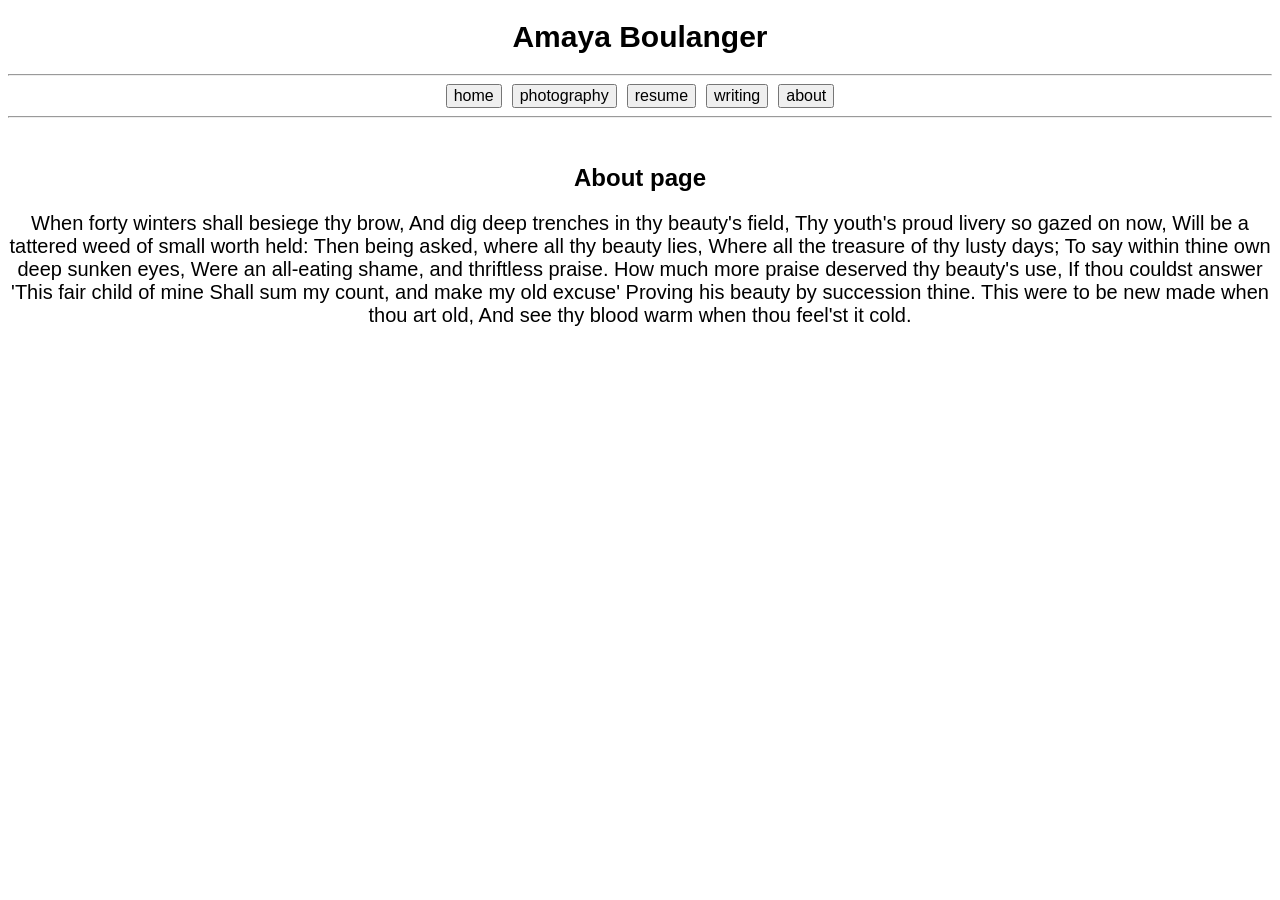
==== about.html @ 2eac5ce3 "edits" ====
<!DOCTYPE html>

<html lang="en">
    <head>
        <link rel="stylesheet" href="style.css">
        <title>Amaya Boulanger</title>
    </head>
    <body>
      <!-- Load an icon library to show a hamburger menu (bars) on small screens -->
      <!-- link rel="stylesheet" href="https://cdnjs.cloudflare.com/ajax/libs/font-awesome/4.7.0/css/font-awesome.min.css"-->
      <h1>Amaya Boulanger</h1>
      <hr>
      <section id="navigation">
        <!-- Buttons -->
        <div class = "flex">
          <form action="index.html" class = "flex-item">
            <button class = "button">home</button>
          </form>
          <form action="photography.html" class = "flex-item">
            <button class = "button">photography</button>
          </form>
          <form action="resume.html" class = "flex-item">
            <button class = "button">resume</button>
          </form>
          <form action="writing.html" class = "flex-item">
            <button class = "button">writing</button>
          </form>
          <form action="about.html" class = "flex-item">
            <button class = "button">about</button>
          </form>
        </div>
      </section>
      <div>
        <hr>
        <br>
      </div>
      <section id="intro">
        <h2>About page</h2>
        <p>When forty winters shall besiege thy brow,
            And dig deep trenches in thy beauty's field,
            Thy youth's proud livery so gazed on now,
            Will be a tattered weed of small worth held:
            Then being asked, where all thy beauty lies,
            Where all the treasure of thy lusty days;
            To say within thine own deep sunken eyes,
            Were an all-eating shame, and thriftless praise.
            How much more praise deserved thy beauty's use,
            If thou couldst answer 'This fair child of mine
            Shall sum my count, and make my old excuse'
            Proving his beauty by succession thine.
            This were to be new made when thou art old,
            And see thy blood warm when thou feel'st it cold.
        </p>
      </section>
    </body>
</html>
---- style.css ----
h1 {
  font-family: 'arial';
  font-size: 30px;
  /* color: #764646; */
  text-align: center;
}

h2 {
  font-family: 'arial';
  font-size: 24px;
  /* color: #764646; */
  text-align: center;
}

menu-container {
  text-align: center;
  margin-top: 20px;
}

button {
  font-family: 'arial';
  font-size: 16px;
  /* background-color: #764646; */
  /* color: beige; */
  /* border: none; */
  /* padding: 10px 20px; */
  /* text-align: center; */
  /* text-decoration: none;
  display: inline-block; */
  /* margin: 4px 2px; */
  cursor: pointer;
}
p {
    font-family: 'arial';
    font-size: 20px;
    /* color: #764646; */
    text-align: center;
}

img {
  transform: rotate(90deg); 
  padding: 1px;
  display: block;
  margin: auto;
  width: 50%;
}

/*
Source - https://stackoverflow.com/a/43966051
Posted by Vadim Ovchinnikov
Retrieved 2026-09-14, License - CC BY-SA 3.0
*/

.flex {
  display: flex;
  justify-content: center;
}

.flex-item + .flex-item {
  margin-left: 10px;
}
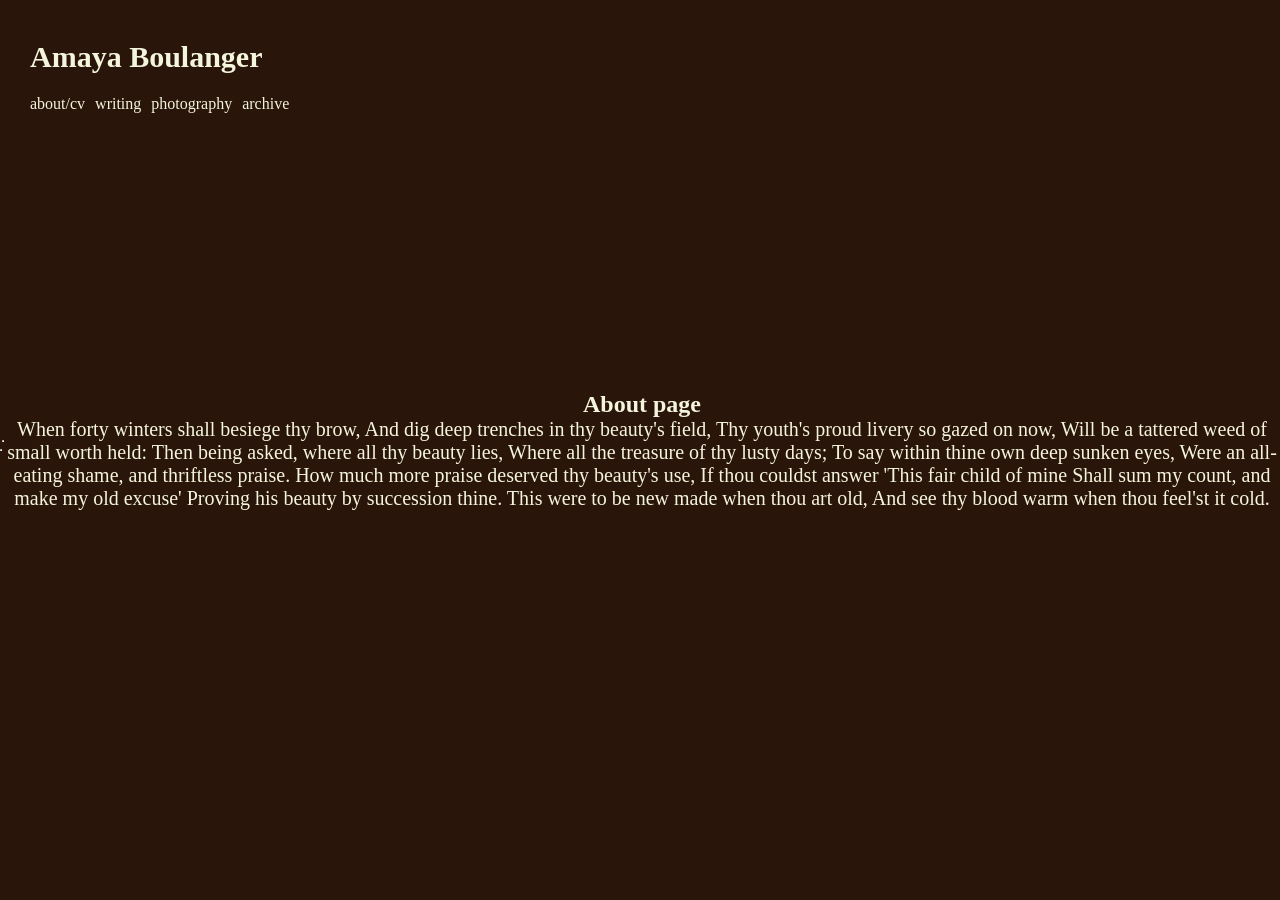
==== commit 0d0f45da: "changes for pdf and stuff" ====
--- a/about.html
+++ b/about.html
@@ -8,28 +8,27 @@
     <body>
       <!-- Load an icon library to show a hamburger menu (bars) on small screens -->
       <!-- link rel="stylesheet" href="https://cdnjs.cloudflare.com/ajax/libs/font-awesome/4.7.0/css/font-awesome.min.css"-->
-      <h1>Amaya Boulanger</h1>
-      <hr>
-      <section id="navigation">
-        <!-- Buttons -->
-        <div class = "flex">
-          <form action="index.html" class = "flex-item">
-            <button class = "button">home</button>
+        <form action ="index.html"class = "flex-item">
+            <button class = "button" style="font-family: 'garamond'; font-size: 30px; font-weight: bold; color: beige; text-align: left; position: absolute; left: 30px; top: 40px;">Amaya Boulanger</button>
           </form>
-          <form action="photography.html" class = "flex-item">
-            <button class = "button">photography</button>
-          </form>
-          <form action="resume.html" class = "flex-item">
-            <button class = "button">resume</button>
-          </form>
-          <form action="writing.html" class = "flex-item">
-            <button class = "button">writing</button>
-          </form>
-          <form action="about.html" class = "flex-item">
-            <button class = "button">about</button>
-          </form>
-        </div>
-      </section>
+        <hr>
+        <section id="navigation">
+          <!-- Buttons -->
+          <div style="position: absolute; left: 30px; top: 95px;" class = "flex">
+            <form action="about.html" class = "flex-item">
+              <button class = "button">about/cv</button>
+            </form>
+            <form action="writing.html" class = "flex-item">
+              <button class = "button">writing</button>
+            </form>
+            <form action="photography.html" class = "flex-item">
+              <button class = "button">photography</button>
+            </form>
+            <form action="archive.html" class = "flex-item">
+              <button class = "button">archive</button>
+            </form>
+          </div>
+        </section>
       <div>
         <hr>
         <br>
--- a/style.css
+++ b/style.css
@@ -1,14 +1,30 @@
+* {
+  box-sizing: border-box;
+  margin: 0;
+  padding: 0;
+}
+
+body {
+  background-color: #29150a;
+  display: flex;
+  justify-content: center;
+  align-items: center;
+  min-height: 100vh;
+}
 h1 {
-  font-family: 'arial';
+  font-family: 'garamond';
   font-size: 30px;
-  /* color: #764646; */
-  text-align: center;
+  color: beige;
+  text-align: left;
+  position: absolute;
+  left: 30px;
+  top: 40px;
 }
 
 h2 {
-  font-family: 'arial';
+  font-family: 'garamond';
   font-size: 24px;
-  /* color: #764646; */
+  color: beige;
   text-align: center;
 }
 
@@ -18,22 +34,21 @@
 }
 
 button {
-  font-family: 'arial';
+  font-family: 'garamond';
   font-size: 16px;
-  /* background-color: #764646; */
-  /* color: beige; */
-  /* border: none; */
+  color: beige;
+  border: none;
+  background: none;
   /* padding: 10px 20px; */
   /* text-align: center; */
-  /* text-decoration: none;
-  display: inline-block; */
+  /* text-decoration: none; */
   /* margin: 4px 2px; */
   cursor: pointer;
 }
 p {
-    font-family: 'arial';
+    font-family: 'garamond';
     font-size: 20px;
-    /* color: #764646; */
+    color: beige;
     text-align: center;
 }
 
@@ -53,9 +68,208 @@
 
 .flex {
   display: flex;
-  justify-content: center;
+  justify-content: right;
 }
 
 .flex-item + .flex-item {
   margin-left: 10px;
-}+}
+
+.back-video {
+  position: absolute;
+  right: 0px;
+  top: 0px;
+  width: 100%;
+  height: 100%;
+  z-index: -1;
+  rotate: 180deg;
+  transform: scale(-1, 1);
+}
+
+/* @media (min-aspect-ratio: 16/9){
+  .back-video{
+    width: auto;
+    height: auto;
+  }
+}
+
+@media (max-aspect-ratio: 16/9){
+  .back-video{
+    width: auto;
+    height: auto;
+  }
+} */
+
+
+ /* =========================================================
+    PROJECT BARS
+    ========================================================= */
+
+#projects .project-container {
+  width: 95%;
+  max-width: 1000px;
+  margin: 0 auto;
+}
+
+#projects .project-bar {
+  background: #fff;
+  margin-bottom: 18px;
+  border: 1px solid #ddd;
+  border-left: 5px solid #008073;
+  box-shadow: 0 2px 5px rgba(0, 0, 0, 0.08);
+}
+
+/* The clickable project title */
+#projects .project-bar summary {
+  display: flex;
+  align-items: center;
+  justify-content: space-between;
+  cursor: pointer;
+  list-style: none;
+  padding: 20px 25px;
+  color: #004d40;
+  font-size: 1.25rem;
+  font-weight: 500;
+  transition: background-color 0.2s ease;
+}
+
+/* Remove browser's default disclosure triangle */
+#projects .project-bar summary::-webkit-details-marker {
+  display: none;
+}
+
+#projects .project-bar summary::marker {
+  display: none;
+}
+
+/* Hover state */
+#projects .project-bar summary:hover {
+  background-color: #f5f5f5;
+}
+
+/* Project title */
+#projects .project-title {
+  flex: 1;
+}
+
+/* Dropdown arrow */
+#projects .project-arrow {
+  color: #008073;
+  font-size: 1.5rem;
+  font-weight: 400;
+  margin-left: 20px;
+  transition: transform 0.25s ease;
+}
+
+/* Rotate arrow when opened */
+#projects .project-bar[open] .project-arrow {
+  transform: rotate(180deg);
+}
+
+/* Expanded content */
+#projects .project-details {
+  border-top: 1px solid #ddd;
+  padding: 25px 30px 30px;
+  background: #fff;
+  color: #333;
+}
+
+/* Description */
+#projects .project-details p {
+  line-height: 1.7;
+  margin-top: 0;
+  margin-bottom: 15px;
+}
+
+/* Section headings inside project */
+#projects .project-details h5 {
+  color: #795548;
+  font-size: 1.2rem;
+  margin-top: 25px;
+  margin-bottom: 10px;
+}
+
+/* Project bullet points */
+#projects .project-details ul {
+  margin-top: 10px;
+  margin-bottom: 20px;
+}
+
+#projects .project-details ul li {
+  line-height: 1.7;
+  list-style-type: disc;
+  margin-left: 25px;
+}
+
+/* Links */
+#projects .project-links {
+  display: flex;
+  flex-wrap: wrap;
+  gap: 10px;
+  margin: 20px 0;
+}
+
+#projects .project-link {
+  display: inline-block;
+  padding: 9px 16px;
+  background-color: #008073;
+  color: #fff;
+  border-radius: 3px;
+  transition: background-color 0.2s ease;
+}
+
+#projects .project-link:hover {
+  background-color: #004d40;
+  color: #fff;
+}
+
+#projects .project-link i {
+  margin-right: 6px;
+}
+
+/* PDF preview */
+#projects .project-pdf-container {
+  width: 100%;
+  margin-top: 25px;
+  border: 1px solid #ddd;
+  background-color: #f5f5f5;
+  display: flex;
+  gap: 20px; 
+}
+
+/* Embedded PDF */
+#projects .project-pdf {
+  display: block;
+  width: 100%;
+  height: 700px;
+  border: none;
+}
+
+/* =========================================================
+   PROJECT BAR RESPONSIVE STYLES
+   ========================================================= */
+
+@media (max-width: 600px) {
+
+  #projects .project-container {
+    width: 92%;
+  }
+
+  #projects .project-bar summary {
+    padding: 17px 18px;
+    font-size: 1.05rem;
+  }
+
+  #projects .project-details {
+    padding: 20px;
+  }
+
+  #projects .project-pdf {
+    height: 500px;
+  }
+
+  #projects .project-link {
+    width: 100%;
+    text-align: center;
+  }
+}
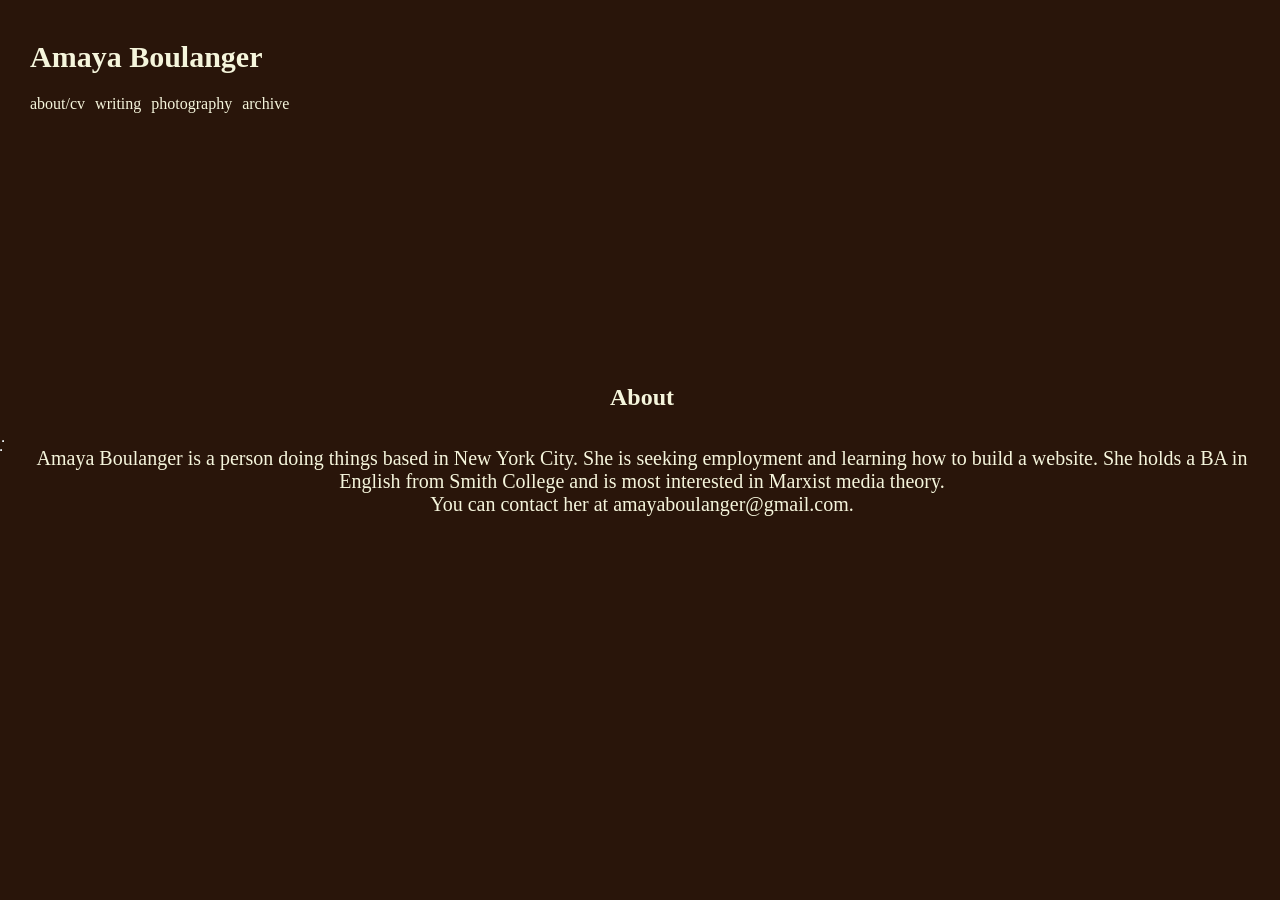
==== commit a17ef4a8: "added about blurb" ====
--- a/about.html
+++ b/about.html
@@ -34,21 +34,13 @@
         <br>
       </div>
       <section id="intro">
-        <h2>About page</h2>
-        <p>When forty winters shall besiege thy brow,
-            And dig deep trenches in thy beauty's field,
-            Thy youth's proud livery so gazed on now,
-            Will be a tattered weed of small worth held:
-            Then being asked, where all thy beauty lies,
-            Where all the treasure of thy lusty days;
-            To say within thine own deep sunken eyes,
-            Were an all-eating shame, and thriftless praise.
-            How much more praise deserved thy beauty's use,
-            If thou couldst answer 'This fair child of mine
-            Shall sum my count, and make my old excuse'
-            Proving his beauty by succession thine.
-            This were to be new made when thou art old,
-            And see thy blood warm when thou feel'st it cold.
+        <h2>About</h2>
+        <br>
+        <br>
+        <p>Amaya Boulanger is a person doing things based in New York City. She is seeking employment and learning how to build a website.  
+          She holds a BA in English from Smith College and is most interested in Marxist media theory.
+          <br>
+          You can contact her at amayaboulanger@gmail.com.
         </p>
       </section>
     </body>
--- a/style.css
+++ b/style.css
@@ -53,7 +53,7 @@
 }
 
 img {
-  transform: rotate(90deg); 
+  transform: rotate(0deg); 
   padding: 1px;
   display: block;
   margin: auto;
@@ -105,22 +105,22 @@
     PROJECT BARS
     ========================================================= */
 
-#projects .project-container {
+/* #projects .project-container {
   width: 95%;
   max-width: 1000px;
   margin: 0 auto;
-}
-
-#projects .project-bar {
+} */
+
+/* #projects .project-bar {
   background: #fff;
   margin-bottom: 18px;
   border: 1px solid #ddd;
   border-left: 5px solid #008073;
   box-shadow: 0 2px 5px rgba(0, 0, 0, 0.08);
-}
+} */
 
 /* The clickable project title */
-#projects .project-bar summary {
+/* #projects .project-bar summary {
   display: flex;
   align-items: center;
   justify-content: space-between;
@@ -131,125 +131,126 @@
   font-size: 1.25rem;
   font-weight: 500;
   transition: background-color 0.2s ease;
-}
-
-/* Remove browser's default disclosure triangle */
+} */
+
+/* Remove browser's default disclosure triangle
 #projects .project-bar summary::-webkit-details-marker {
   display: none;
-}
-
-#projects .project-bar summary::marker {
+} */
+
+/* #projects .project-bar summary::marker {
   display: none;
-}
-
-/* Hover state */
+} */
+
+/* Hover state
 #projects .project-bar summary:hover {
   background-color: #f5f5f5;
-}
-
-/* Project title */
+} */
+
+/* Project title
 #projects .project-title {
   flex: 1;
-}
+} */
 
 /* Dropdown arrow */
-#projects .project-arrow {
+/* #projects .project-arrow {
   color: #008073;
   font-size: 1.5rem;
   font-weight: 400;
   margin-left: 20px;
   transition: transform 0.25s ease;
-}
+} */
 
 /* Rotate arrow when opened */
-#projects .project-bar[open] .project-arrow {
+/* #projects .project-bar[open] .project-arrow {
   transform: rotate(180deg);
-}
+} */
 
 /* Expanded content */
-#projects .project-details {
+/* #projects .project-details {
   border-top: 1px solid #ddd;
   padding: 25px 30px 30px;
   background: #fff;
   color: #333;
-}
+} */
 
 /* Description */
-#projects .project-details p {
+/* #projects .project-details p {
   line-height: 1.7;
   margin-top: 0;
   margin-bottom: 15px;
-}
+} */
 
 /* Section headings inside project */
-#projects .project-details h5 {
+/* #projects .project-details h5 {
   color: #795548;
   font-size: 1.2rem;
   margin-top: 25px;
   margin-bottom: 10px;
-}
+} */
 
 /* Project bullet points */
-#projects .project-details ul {
+/* #projects .project-details ul {
   margin-top: 10px;
   margin-bottom: 20px;
-}
-
-#projects .project-details ul li {
+} */
+
+/* #projects .project-details ul li {
   line-height: 1.7;
   list-style-type: disc;
   margin-left: 25px;
-}
+} */
 
 /* Links */
-#projects .project-links {
+/* #projects .project-links {
   display: flex;
   flex-wrap: wrap;
   gap: 10px;
   margin: 20px 0;
-}
-
-#projects .project-link {
+} */
+
+/* #projects .project-link {
   display: inline-block;
   padding: 9px 16px;
   background-color: #008073;
   color: #fff;
   border-radius: 3px;
   transition: background-color 0.2s ease;
-}
-
-#projects .project-link:hover {
+} */
+
+/* #projects .project-link:hover {
   background-color: #004d40;
   color: #fff;
-}
-
-#projects .project-link i {
+} */
+
+/* #projects .project-link i {
   margin-right: 6px;
-}
+} */
 
 /* PDF preview */
 #projects .project-pdf-container {
   width: 100%;
-  margin-top: 25px;
-  border: 1px solid #ddd;
-  background-color: #f5f5f5;
-  display: flex;
-  gap: 20px; 
+  margin-top: 100px;
+  display: flex;
+  gap: 40px; 
 }
 
 /* Embedded PDF */
 #projects .project-pdf {
   display: block;
-  width: 100%;
-  height: 700px;
+  width: 325px;
+  height: 350px;
   border: none;
+  overflow: scroll;
+  scrollbar-width: thin;
+  scrollbar-color: black black;
 }
 
 /* =========================================================
    PROJECT BAR RESPONSIVE STYLES
    ========================================================= */
 
-@media (max-width: 600px) {
+/* @media (max-width: 600px) {
 
   #projects .project-container {
     width: 92%;
@@ -272,4 +273,4 @@
     width: 100%;
     text-align: center;
   }
-}
+} */
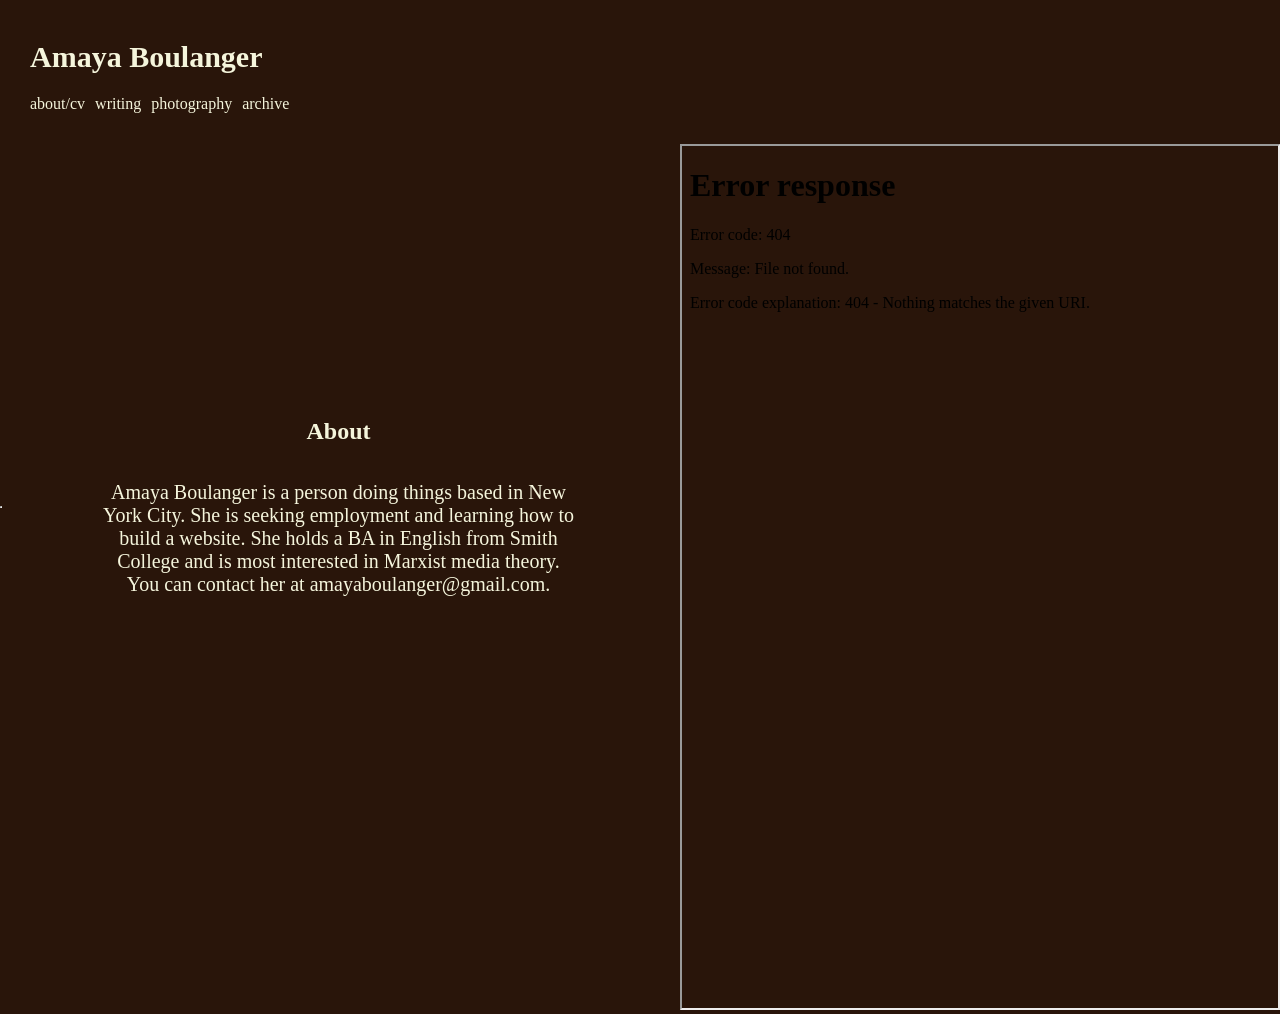
==== commit c60f8f4a: "added resume pdf" ====
--- a/about.html
+++ b/about.html
@@ -29,19 +29,31 @@
             </form>
           </div>
         </section>
-      <div>
-        <hr>
-        <br>
-      </div>
-      <section id="intro">
+      <div style="vertical-align: top; padding: 100px;">
         <h2>About</h2>
         <br>
         <br>
-        <p>Amaya Boulanger is a person doing things based in New York City. She is seeking employment and learning how to build a website.  
+        <p style="display:inline-block; top:0px; text-align: center;">Amaya Boulanger is a person doing things based in New York City. She is seeking employment and learning how to build a website.  
           She holds a BA in English from Smith College and is most interested in Marxist media theory.
           <br>
           You can contact her at amayaboulanger@gmail.com.
         </p>
-      </section>
+      </div>
+      <div class="project-pdf-container">
+        <br>
+        <br>
+        <br>
+        <br>
+        <br>
+        <br> 
+        <br>
+        <br>
+        <iframe
+          src="/amayabou.github.io/projects/Resume1.pdf"
+          class="project-pdf"
+          title="Third PDF"
+          style="margin-left: 5px; width: 600px; height: 866px; top: 400px;">
+        </iframe>  
+      </div>
     </body>
 </html>
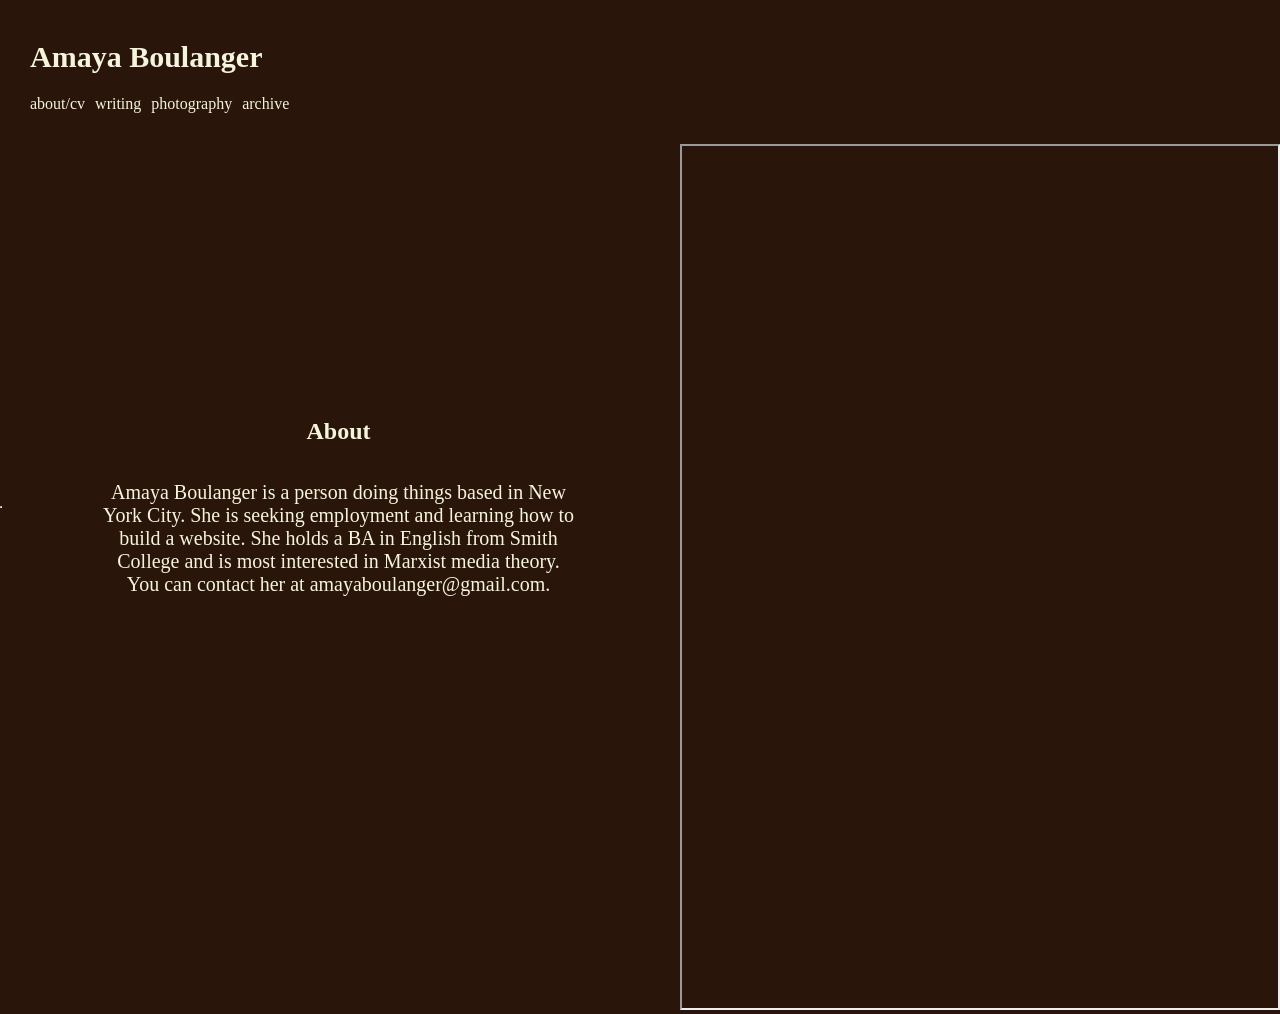
==== commit 66f285aa: "changes" ====
--- a/about.html
+++ b/about.html
@@ -33,7 +33,7 @@
         <h2>About</h2>
         <br>
         <br>
-        <p style="display:inline-block; top:0px; text-align: center;">Amaya Boulanger is a person doing things based in New York City. She is seeking employment and learning how to build a website.  
+        <p style="display:inline-block; text-align: center;">Amaya Boulanger is a person doing things based in New York City. She is seeking employment and learning how to build a website.  
           She holds a BA in English from Smith College and is most interested in Marxist media theory.
           <br>
           You can contact her at amayaboulanger@gmail.com.
@@ -49,10 +49,10 @@
         <br>
         <br>
         <iframe
-          src="/amayabou.github.io/projects/Resume1.pdf"
+          src="/projects/Resume1.pdf"
           class="project-pdf"
           title="Third PDF"
-          style="margin-left: 5px; width: 600px; height: 866px; top: 400px;">
+          style="margin-left: 5px; width: 600px; height: 866px;">
         </iframe>  
       </div>
     </body>
